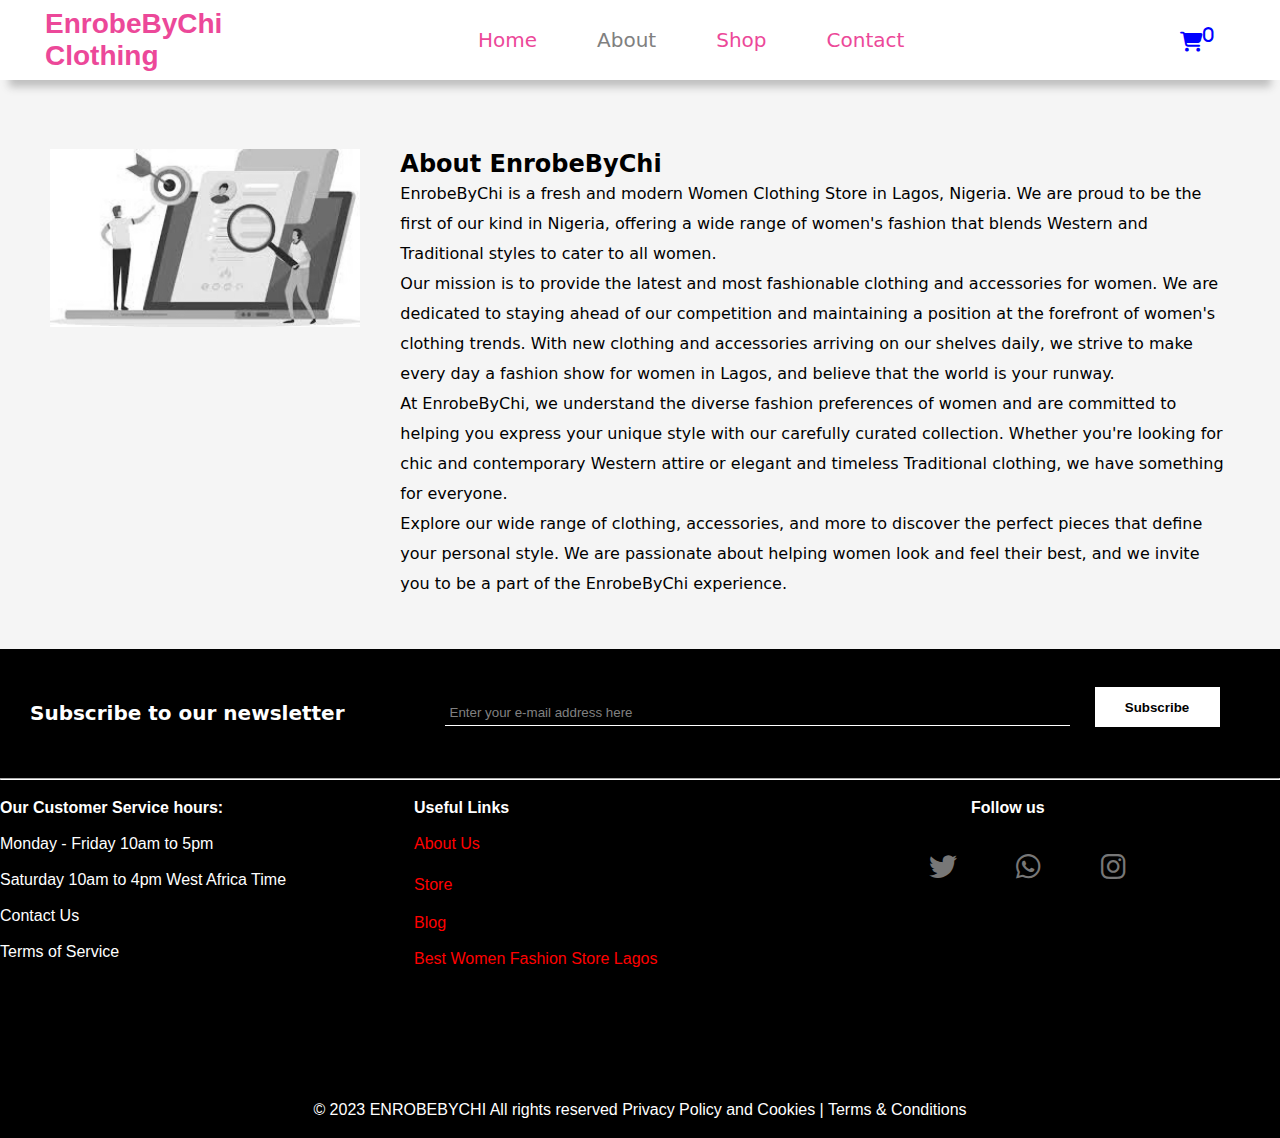
==== about.html @ 06ee2cb9 "Initial commit" ====
<!DOCTYPE html>
<html lang="en">
<head>
    <meta charset="UTF-8">
    <meta name="viewport" content="width=device-width, initial-scale=1.0">
    <title>EnrobeByChi Clothing</title>
    <link rel="stylesheet" href="styles/styles.css">
    <link rel="stylesheet" href="fontawesome-free-6.4.0-web/fontawesome-free-6.4.0-web/css/all.css">
</head>
<body>
    <header>
        <div class="logo">EnrobeByChi <br> Clothing</div>
        <nav class="nav-bar">
            <ul>
                <li><a href="index.html">Home</a></li>
                <li><a href="about.html" class="active">About</a></li>
                <li><a href="shop.html">Shop</a></li>
                <li><a href="contact.html">Contact</a></li>
            </ul>
        </nav>

        <div class="users">
            <a href="#carts"><li><i class="fa fa-cart-shopping"><sup id="raised">0</sup></i></li></a>
        </div>

        <div class="mobile-menu">
            <i class="fas fa-bars"></i>
        </div>
        
    </header> <br>

    <section class="about-section-div">
        <div class="about-divs">
            <div class="about-image">
                <img src="images/about.jpg" alt="">
            </div>
            <div class="about-p">
                <h2>About EnrobeByChi</h2>
                <p>
                  EnrobeByChi is a fresh and modern Women Clothing Store in Lagos, Nigeria. We are proud to be the first of our kind in Nigeria, offering a wide range of women's fashion that blends Western and Traditional styles to cater to all women.
                </p>
              
                <p>
                  Our mission is to provide the latest and most fashionable clothing and accessories for women. We are dedicated to staying ahead of our competition and maintaining a position at the forefront of women's clothing trends. With new clothing and accessories arriving on our shelves daily, we strive to make every day a fashion show for women in Lagos, and believe that the world is your runway.
                </p>
              
                <p>
                  At EnrobeByChi, we understand the diverse fashion preferences of women and are committed to helping you express your unique style with our carefully curated collection. Whether you're looking for chic and contemporary Western attire or elegant and timeless Traditional clothing, we have something for everyone.
                </p>
              
                <p>
                  Explore our wide range of clothing, accessories, and more to discover the perfect pieces that define your personal style. We are passionate about helping women look and feel their best, and we invite you to be a part of the EnrobeByChi experience.
                </p>
              </div>
        </div>
    </section>

    <section class="footer"> <br> <br>
        <div class="input-container">
            <p>Subscribe to our newsletter</p>
            <br>
            <br>
            <input type="email" class="custom-input" placeholder="Enter your e-mail address here">
            <br>
            <br>
            <button>Subscribe</button>
        </div> <br> <br> <hr> <br>

        <div class="closing-infos">
            <div class="customer-info">
                <!-- <h4 class="closing-header">EnrobeByChi</h4> -->
                <p class="head">Our Customer Service hours:</p> <br> 
                <p>Monday - Friday 10am to 5pm</p> <br>
                <p>Saturday 10am to 4pm West Africa Time</p> <br>
                <a href="contact.html">Contact Us</a> <br> <br>
                <a href="">Terms of Service</a>
            </div>
            
            <div class="links">
                    <p>Useful Links</p> <br>
                    <div id="links">
                        <a href="#about">About Us</a> <br>
                        <a class="store-link" href="shop.html">Store</a>
                        <a href="link-to-blog">Blog</a> <br>
                        <a href="shop.html">Best Women Fashion Store Lagos</a>
                    </div>
            </div>
            
            <div class="social-media">
                <p>Follow us</p>
                <nav class="nav-bar4">
                    <ul>
                        <li style="--i: #56eeF2;--j:#2F80ED;">
                            <span class="icon"> <a href=""><i class="fa-brands fa-twitter"></i></a> </span>
                            <span class="titulo">twitter</span>
                        </li>

                        <li style="--i: #86be6b;--j:#1baf16;">
                            <span class="icon"><i class="fa-brands fa-whatsapp"></i></span>
                            <span class="titulo">whatsapp</span>
                        </li>
                            
                        <li style="--i: #FFA9C6;--j:#F434E2;">
                            <span class="icon"> <a href="https://instagram.com/enrobebychi?igshid=NTc4MTIwNjQ2YQ==" target="_blank" rel="noopener noreferrer"><i class="fa-brands fa-instagram"></i></a></span>
                            <span class="titulo">instagram</span>
                        </li>
                    </ul>
                </nav>
            </div>
        </div>
    
        <br>
        <br>
        <br>
        <br>
        <br>
        <br>
        <br>
        <p class="btm-credits">&copy 2023 ENROBEBYCHI All rights reserved Privacy Policy and Cookies | Terms & Conditions</p>
        <br>
    </section>
    <script src="js/script.js"></script>
</body>
</html>
---- styles/styles.css ----
*, html{
    padding: 0;
    margin: 0;
    box-sizing: border-box
}

body{
    background-color: #F5F5F5;
    overflow-x: hidden;
    font-family: system-ui, -apple-system, BlinkMacSystemFont, 'Segoe UI', Roboto, Oxygen, Ubuntu, Cantarell, 'Open Sans', 'Helvetica Neue', sans-serif;
}

header{
    width: 100%;
    height: 80px;
    background-color: white;
    display: flex;
    justify-content: space-between;
    padding: 0 45px;
    align-items: center;
    box-shadow: 0 16px 8px -9px rgba(191, 191, 191);
    /* position: sticky;
    top: 0;
    left: 0; */
}

.nav-bar ul{
    display: flex;
    list-style: none;
}

.nav-bar ul li a{
    text-decoration: none;
    display: block;
    color: #EC4899;
    font-size: 20px;
    padding: 10px 25px;
    margin: 0 5px;
    transition: .2s;
    cursor: pointer;
}

.nav-bar ul li a::after{
    display: block;
    content: "";
    /* border-bottom: 2px solid #A5D7E0; */
    transform: scaleX(0);
    transition: transform 250ms ease-in-out;
}

.nav-bar ul li a:hover::after{
    border-bottom: 2px solid #EC4899;
    transform: scaleX(1);
}
.logo{
    font-size: 28px;
    font-weight: 600;
    color:#EC4899;
    font-family: Arial, Helvetica, sans-serif;
}

.size{
    color: #EC4899;
    margin-top: 25px;
    font-size: 20px;
    border-bottom: 2px solid #ec4899;
}

.users{
    display: flex;
    list-style: none;
}

.raised{
    border-style: none;
    border-radius: 17px;
}

.fa{
    margin: 0 20px;
    font-size: 20px;
    cursor: pointer;
    color: blue;
}

.mobile-menu {
    display: none;
    font-size: 24px;
    cursor: pointer;
    color: blue;
}


/* Style for the content inside the background section */
.second-div{
    color: white;
    /* font-size: 26px; */
    margin: 0 auto;
    max-width: 800px;
    padding: 20px;
}

.second-div a{
    text-decoration: none;
    border-bottom: 1px solid white;
    color: white;
    font-size: 20px;
}
.section-text{
    font-size: 100px;
    text-align: center;
}

.this-div{
    text-align: center;
    margin-bottom: 20px;
}

.this-div h2{
    font-weight: bold;
    font-size: 60px;
}

.this-div p{
    font-size: 15px;
    color: gray;
}

.imageContainer {
    display: grid;
    justify-content: center;
    align-items: center;
    gap: 20px;
    width: 100%;
    grid-template-columns: repeat(2, 1fr);
    /* color: black;
    padding-left: 10px; */
}

.image-card{
    overflow: hidden;
    position: relative;
}

.image-card img{
    width: 80%;
    height: 80%;
    object-fit: cover;
}


.image-card .image-text1{
    position: absolute;
    left: 0;
    bottom: -80px;
    background-color: color-mix(in srgb, white, transparent 30%);
    width: 81%;
    padding: 20px;
    font-weight: bold;
    font-family: Poppins;
    backdrop-filter: blur(5px);
    opacity: 0;
    transition: bottom 300ms, opacity 300ms;
}

.image-card:hover .image-text1{
    opacity: 1;
    bottom: 20px;
}

.image-card .image-text2{
    position: absolute;
    left: 0;
    bottom: -80px;
    background-color: color-mix(in srgb, white transparent 30%);
    width: 100%;
    padding: 20px;
    font-weight: bold;
    font-family: Poppins;
    opacity: 0;
    transition: bottom 300ms, opacity 300ms;
}

.image-card:hover .image-text2{
    opacity: 1;
    bottom: 40px;
}


.next-and-prev-btns{
    display: flex;
    justify-content: space-between;
    width: 80%;
    color: black;
    font-size: larger;
    cursor: pointer;
}

.next-and-prev-btns a::after{
    content: '';
    width: 0%;
    height: 2px;
    background-color: white;
    display: block;
    margin: auto;
    transition: 0.5s;
}

.next-and-prev-btns a:hover::after{
    width: 100%;
}

.next-and-prev-btns a:active{
    opacity: 0.5;
}

.slide{
    width: 80%;
    display: none;
}

.slide:first-child{
    display: block;
}

/* image icons for features */

.section-p1{
    padding: 40px 80px;
}

#feature{
    display: flex;
    align-items: center;
    justify-content: space-between;
    flex-wrap: wrap;
}

#feature .fe-box{
    width: 180px;
    text-align: center;
    padding: 25px 15px;
    box-shadow: 20px 20px 34px rgba(0, 0, 0, 0.3);
    border: 1px solid #cce7d0;
    border-radius: 4px;
    margin: 15px 0;
}

#feature .fe-box:hover{
    box-shadow: 10px 20px 54px rgba(70, 62, 221, 0.1);
}

.fe-box img{
    width: 100%;
    margin-bottom: 10px;
}

#feature .fe-box h6{
    display: inline-block;
    padding: 18px 8px;
    line-height: 1px;
    border-radius: 4px;
    color: #088178;
    background-color: #fddde4;
}

#feature .fe-box:nth-child(2) h6{
    background-color: #cdebbc;
}

#feature .fe-box:nth-child(3) h6{
    background-color: #d1e8f2;
}

#feature .fe-box:nth-child(4) h6{
    background-color: #f6dbf6;
}

#feature .fe-box:nth-child(5) h6{
    background-color: #fff2e5;
}

#product1{
    text-align: center;
}

#product1 .pro-container{
    display: flex;
    justify-content: space-between;
    padding-top: 20px;
    flex-wrap: wrap;
}

#product1 .pro{
    width: 22%;
    min-width: 250px;
    padding: 10px 12px;
    border: 1px solid #cce7d0;
    border-radius: 25px;
    cursor: pointer;
    box-shadow: 20px 20px 30px rgba(0, 0, 0, 0.2);
    margin: 15px 0;
    transition: 0.2s ease;
}

#product1 .pro:hover{
    box-shadow: 20px 20px 30px rgba(0, 0, 0, 0.6);
}

#product1 .pro img{
    width: 100%;
    border-radius: 20px;
}

#product1 .pro .des{
    text-align: start;
    padding: 10px 0;
}

#product1 .pro .des h5{
    padding-top: 7px;
    color: #1a1a1a;
    font-size: 14px;
}

#product1 .pro .des i{
    font-size: 12px;
    color: rgb(243, 181, 25);
}

#product1 .pro .des h4{
    padding-top: 7px;
    font-size: 15px;
    font-weight: 700;
    color: #088178;
}

/* Styling for the about section  */
.background-about {
    background-color: #000;
    background-size: cover;
    background-position: top center;
    color: white;
    text-align: center;
    padding: 60px 0; 
}


/* Style for the content inside the background for about section in home page */
.about-div{
    color: white;
    margin: 0 auto;
    max-width: 800px;
    padding: 20px;
}

.about-div a {
    text-decoration: none;
    border-bottom: 1px solid white;
    color: white;
    font-size: 20px;
}
.about-text{
    font-size: 25px;
    text-align: center;
}
.about-text span{
    font-weight: bold;
}

/* About section */
.about-section-div{
    margin: 30px;
    display: flex;
}

.about-section-div .about-divs{
    display: flex;
    padding: 20px;
}

.about-section-div .about-divs .about-p{
    line-height: 30px;
    padding-left: 40px;
}

.about-section-div .about-divs .about-image{
    width: 100%;
}

.about-section-div .about-divs img{
    width: 100%;
    height: auto;
    filter: grayscale(100%);
}

.about-section-div .about-divs img:hover{
    filter: grayscale(0);
}



/* Footer */
.nav-bar4{
    display: flex;
    justify-content: center;
    align-items: center;
    height: 100px;
}
.nav-bar4 ul{
    position: relative;
    display: flex;
    gap: 25px;
}

.nav-bar4 ul li{
    position: relative;
    list-style: none;
    width: 60px;
    height: 60px;
    border-radius: 60px;
    cursor: pointer;
    display: flex;
    justify-content: center;
    align-items: center;
    box-shadow: 0 10px 25px rgba(0, 0, 0, 0.1);
    transition: 0.5s;
}

.nav-bar4 ul li:hover{
    width: 180px;
    box-shadow: 0 10px 25px rgba(0, 0, 0);
}


.nav-bar4 ul li::before{
    content: "";
    position: absolute;
    inset: 0;
    border-radius: 50px;
    background: linear-gradient(45deg, var(--i), var(--j));
    opacity: 0;
    transition: 0.5s;
}

.nav-bar4 ul li:hover::before{
    opacity: 1;
}

.nav-bar4 ul li::after{
    content: "";
    position: absolute;
    top: 10px;
    width: 100%;
    height: 100%;
    border-radius: 60px;
    background: linear-gradient(45deg, var(--i), var(--j));
    opacity: 0;
    transition: 0.5s;
    z-index: -1;
    filter: blur(15px);
}
.nav-bar4 ul li:hover::after{
    opacity: 0.5;
}

.nav-bar4 ul li i{
    color: #777;
    font-size: 1.75em !important;
    transition: 0.5s;
    transition-delay: 0.25s;
}

.nav-bar4 ul li:hover i{
    transform: scale(0);
    font-size: 1.75em;
    transition-delay: 0.25s;
}

.nav-bar4 ul li span{
    position: absolute;
}

.nav-bar4 ul li .titulo{
    color: #fff;
    font-size: 1.1em !important;
    text-transform: uppercase;
    letter-spacing: 0.1em;
    transform: scale(0);
    transition: 0.5s;
    transition-delay: 0s;
}

.nav-bar4 ul li:hover .titulo{
    transform: scale(1);
    transition-delay: 0.25s;
}

.input-container{
    display: flex;
    place-items: center;
    margin-left: 30px;
}

.input-container p{
    font-size: 20px;
    font-weight: bold;
    color: white;
}
.custom-input{
    width: 50%;
    border: none;
    border-bottom: 1px solid white;
    padding: 5px;
    outline: none;     /* Remove the default focus outline */
    margin-left: 100px;
    background-color: black;
    color: white;
}

/* Add styles for placeholder text */
.custom-input::placeholder{
    color: gray;
}
.input-container button{
    width: 10%;
    height: 40px;
    color: black;
    font-weight: bold;
    background-color: white;
    border-style: none;
    margin-left: 2%;
    margin-bottom: 1%;
    cursor: pointer;
}

.input-container button:hover{
    opacity: 0.8;
}

.closing-infos{
    display: flex;
    font-family: Arial, Helvetica, sans-serif;
}
  
.closing-infos a{    
    text-decoration: none;
    color: white;
}

.closing-infos p{
    color: white;
}

.head{
    font-weight: bold;
}

.closing-header{
    font-size: 20px;
    margin-right: 19%;
    color: #EC4899;
  }
   
/* parent div to the store and blog links */
.links{
    margin-right:20%;
    margin-left: 10%;
    margin-top: 0;
}

.links p{
    font-weight: bold;
}
   
/* div to the store and blog links */
#links{
    display: flex;
    flex-direction: column;
}
   
#links a{
    color: red;
}
   
.store-link{
    margin-top: 5px;
    margin-bottom: 20px;
}

.social-media p{
    margin-left: 25%;
    font-weight: bold;
}
   
hr{
    border-width: 1px;
    border-color: white;
}
   
.btm-credits{
    text-align: center;
    font-family: Arial, Helvetica, sans-serif;
    color: white;
}

.footer{
    background-color: #000;
}

/* Style for mobile phone */
@media screen and (max-width: 768px) {
    *, html{
        padding: 0;
        margin: 0;
        box-sizing: border-box
    }
    
    body{
        background-color: #F5F5F5;
        overflow-x: hidden;
        font-family: system-ui, -apple-system, BlinkMacSystemFont, 'Segoe UI', Roboto, Oxygen, Ubuntu, Cantarell, 'Open Sans', 'Helvetica Neue', sans-serif;
    }
    
    header{
        width: 100%;
        height: 80px;
        background-color: white;
        display: flex;
        padding: 0 45px;
        align-items: center;
        box-shadow: 0 16px 8px -9px rgba(191, 191, 191);
    }

    .nav-bar ul {
        display: none;
        flex-direction: column;
        position: absolute;
        top: 80px;
        left: 0;
        width: 100%;
        background-color: white;
        box-shadow: 0 16px 8px -9px rgba(191, 191, 191);
        z-index: 1;
    }

    .nav-bar.active ul {
        display: flex;
    }

    .nav-bar ul li {
        margin: 0;
        text-align: center;
    }

    .mobile-menu {
        display: block;
    }

    .logo{
        font-size: 20px;
        font-weight: 600;
        color: #EC4899;
        font-family: Arial, Helvetica, sans-serif;
    }
    
    .size{
        color: #EC4899;
        margin-top: 25px;
        font-size: 20px;
        border-bottom: 2px solid #ec4899;
    }
         
    .users{
        display: flex;
        list-style: none;
        margin-left: 70px;     
    }
    
    .fa{
        margin: 0 20px;
        font-size: 20px;
        cursor: pointer;
        color: blue;
        margin-left: 50px;     

    }
    
    .raised{
        border-style: none;
        border-radius: 17px;
    }
    
    .background-section {
        background-image: url('images/Clothes1.jpg');
        background-size: cover;
        background-position: top center;
        color: white;
        text-align: center;
        padding: 100px 0; 
    }
    
    /* Style for the content inside the background section */
    .second-div{
        color: white;
        /* font-size: 26px; */
        margin: 0 auto;
        max-width: 800px;
        padding: 20px;
    }
    
    .second-div a{
        text-decoration: none;
        border-bottom: 1px solid white;
        color: white;
        font-size: 20px;
    }
    .section-text{
        font-size: 50px;
        text-align: center;
    }

    .this-div{
        text-align: center;
        margin-bottom: 20px;
    }
    
    .this-div h2{
        font-weight: bold;
        font-size: 35px;
    }
    
    .this-div p{
        font-size: 15px;
        color: gray;
    }

    #feature{
        display: flex;
        align-items: center;
        justify-content: space-between;
        flex-wrap: wrap;
    }
    
    #feature .fe-box{
        width: 120px;
        text-align: center;
        padding: 25px 15px;
        box-shadow: 20px 20px 34px rgba(0, 0, 0, 0.3);
        border: 1px solid #cce7d0;
        border-radius: 4px;
        margin: 15px 0;
    }
    
    #feature .fe-box:hover{
        box-shadow: 10px 20px 54px rgba(70, 62, 221, 0.1);
    }
    
    .fe-box img{
        width: 100%;
        margin-bottom: 10px;
    }
    
    #feature .fe-box h6{
        display: inline-block;
        padding: 18px 8px;
        font-weight: 700;
        font-size: 17px;
        line-height: 1px;
        border-radius: 4px;
        color: #088178;
        background-color: #fddde4;
    }
    
    #feature .fe-box:nth-child(2) h6{
        background-color: #cdebbc;
    }
    
    #feature .fe-box:nth-child(3) h6{
        background-color: #d1e8f2;
    }
    
    #feature .fe-box:nth-child(4) h6{
        background-color: #f6dbf6;
    }
    
    #feature .fe-box:nth-child(5) h6{
        background-color: #fff2e5;
    }
    
    #product1{
        text-align: start;
    }
    
    #product1 .pro-container{
        display: grid;
        grid-template-columns: repeat(2, 1fr);
        grid-gap: 20px;
        justify-content: space-between;
        padding-top: 20px;
    }
    
    #product1 .pro{
        width: 22%;
        min-width: 250px;
        padding: 10px 12px;
        border: 1px solid #cce7d0;
        border-radius: 25px;
        cursor: pointer;
        box-shadow: 20px 20px 30px rgba(0, 0, 0, 0.2);
        margin: 15px 0;
        transition: 0.2s ease;
    }
    
    #product1 .pro:hover{
        box-shadow: 20px 20px 30px rgba(0, 0, 0, 0.6);
    }
    
    #product1 .pro img{
        width: 100%;
        border-radius: 20px;
    }
    
    #product1 .pro .des{
        text-align: start;
        padding: 10px 0;
    }
    
    #product1 .pro .des h5{
        padding-top: 7px;
        color: #1a1a1a;
        font-size: 14px;
    }
    
    #product1 .pro .des i{
        font-size: 12px;
        color: rgb(243, 181, 25);
    }
    
    #product1 .pro .des h4{
        padding-top: 7px;
        font-size: 15px;
        font-weight: 700;
        color: #088178;
    }

    .imageContainer {
        display: grid;
        justify-content: center;
        align-items: center;
        gap: 20px;
        width: 100%;
        grid-template-columns: repeat(2, 1fr);
        /* color: black;
        padding-left: 10px; */
    }
    
    .image-card{
        overflow: hidden;
        position: relative;
    }
    
    .image-card img{
        width: 80%;
        height: 80%;
        object-fit: cover;
    }
    
    .image-card .image-text1{
        position: absolute;
        left: 0;
        bottom: -80px;
        background-color: color-mix(in srgb, black, 30%);
        width: 80%;
        padding: 20px;
        font-weight: bold;
        font-family: Poppins;
        backdrop-filter: blur(5px);
        opacity: 0;
        transition: bottom 300ms, opacity 300ms;
        color: white;
    }
    
    .image-card:hover .image-text1{
        opacity: 1;
        bottom: 20px;
    }
    
    .image-card .image-text2{
        position: absolute;
        left: 0;
        bottom: -80px;
        background-color: color-mix(in srgb, black transparent 30%);
        width: 80%;
        padding: 20px;
        font-weight: bold;
        font-family: Poppins;
        opacity: 0;
        transition: bottom 300ms, opacity 300ms;
        color: white;
    }
    
    .image-card:hover .image-text2{
        opacity: 1;
        bottom: 40px;
    }

    .next-and-prev-btns{
        display: flex;
        justify-content: space-between;
        width: 80%;
        color: black;
        font-size: larger;
        cursor: pointer;
    }
    
    .next-and-prev-btns a::after{
        content: '';
        width: 0%;
        height: 2px;
        background-color: white;
        display: block;
        margin: auto;
        transition: 0.5s;
    }
    
    .next-and-prev-btns a:hover::after{
        width: 100%;
    }
    
    .next-and-prev-btns a:active{
        opacity: 0.5;
    }

    .slide{
        width: 80%;
        display: none;
    }
    
    .slide:first-child{
        display: block;
    }

    
    .background-about {
        background-color: #000;
        background-size: cover;
        background-position: top center;
        color: white;
        text-align: center;
        padding: 60px 0; 
    }
    
    
    /* Style for the content inside the background for about section */
    .about-div{
        color: white;
        /* font-size: 26px; */
        margin: 0 auto;
        max-width: 800px;
        padding: 20px;
    }
    
    .about-div a {
        text-decoration: none;
        border-bottom: 1px solid white;
        color: white;
        font-size: 20px;
    }
    .about-text{
        font-size: 25px;
        text-align: center;
    }
    .about-text span{
        font-weight: bold;
    }
    
    .nav-bar4{
        display: flex;
        justify-content: center;
        align-items: center;
        height: 100px;
    }
    .nav-bar4 ul{
        position: relative;
        display: flex;
        gap: 25px;
    }
    
    .nav-bar4 ul li{
        position: relative;
        list-style: none;
        width: 10px;
        height: 60px;
        border-radius: 60px;
        cursor: pointer;
        display: flex;
        justify-content: center;
        align-items: center;
        box-shadow: 0 10px 25px rgba(0, 0, 0, 0.1);
        transition: 0.5s;
    }
    
    .nav-bar4 ul li:hover{
        width: 180px;
        box-shadow: 0 10px 25px rgba(0, 0, 0);
    }
    
    
    .nav-bar4 ul li::before{
        content: "";
        position: absolute;
        inset: 0;
        border-radius: 50px;
        background: linear-gradient(45deg, var(--i), var(--j));
        opacity: 0;
        transition: 0.5s;
    }
    
    .nav-bar4 ul li:hover::before{
        opacity: 1;
    }
    
    .nav-bar4 ul li::after{
        content: "";
        position: absolute;
        top: 10px;
        width: 100%;
        height: 100%;
        border-radius: 60px;
        background: linear-gradient(45deg, var(--i), var(--j));
        opacity: 0;
        transition: 0.5s;
        z-index: -1;
        filter: blur(15px);
    }
    .nav-bar4 ul li:hover::after{
        opacity: 0.5;
    }
    
    .nav-bar4 ul li i{
        color: #777;
        font-size: 1.75em !important;
        transition: 0.5s;
        transition-delay: 0.25s;
    }
    
    .nav-bar4 ul li:hover i{
        transform: scale(0);
        font-size: 1.75em;
        transition-delay: 0.25s;
    }
    
    .nav-bar4 ul li span{
        position: absolute;
    }
    
    .nav-bar4 ul li .titulo{
        color: #fff;
        font-size: 1.1em !important;
        text-transform: uppercase;
        letter-spacing: 0.1em;
        transform: scale(0);
        transition: 0.5s;
        transition-delay: 0s;
    }
    
    .nav-bar4 ul li:hover .titulo{
        transform: scale(1);
        transition-delay: 0.25s;
    }

    .input-container{
        display: block;
        place-items: center;
    }
    
    .input-container p{
        font-size: 20px;
        font-weight: bold;
        color: white;
    }
    .custom-input{
        width: 100%;
        border: none;
        border-bottom: 1px solid white;
        padding: 5px;
        outline: none;     /* Remove the default focus outline */
        margin-left: 1px;
        background-color: black;
        color: white;
    }
    
    /* Add styles for placeholder text */
    .custom-input::placeholder{
        color: gray;
    }
    .input-container button{
        width: 35%;
        height: 40px;
        color: #000;
        font-weight: bold;
        background-color: white;
        border-style: none;
        margin-left: 2%;
        margin-bottom: 1%;
    }

    .closing-infos{
        display: block;
        font-family: Arial, Helvetica, sans-serif;
        background-color: black;
    }
      
    .closing-infos a{    
        text-decoration: none;
        color: black;
    }

    .closing-infos p{
        color: white;
    }

    .customer-info{
        margin-left: 5%;
        margin-right: 5%;
    }
      
    .head{
        font-weight: bold;
    }
    .closing-header{
        font-size: 20px;
        margin-right: 19%;
        /* margin-top: 10px; */
        color: #EC4899;
      }
       
    /* parent div to the store and blog links */
    .links{
        margin-right: 5%;
        margin-left: 5%;
        margin-top: 0;
    }
    
    .links p{
        font-weight: bold;
        margin-left: 0;
    }
       
        /* div to the store and blog links */
    #links{
        display: flex;
        flex-direction: column;
    }
       
    #links a{
        color: red;
    }
       
    .store-link{
        margin-top: 5px;
        margin-bottom: 20px;

    }
    
    .social-media p{
        margin-left: 45%;
        margin-top: 20%;
    }
       
    hr{
        border-width: 1px;
        border-color: white;
    }
       
    .btm-credits{
        text-align: center;
        font-family: Arial, Helvetica, sans-serif;
        color: white;
    }

    .footer{
        background-color: #000;
    }
}
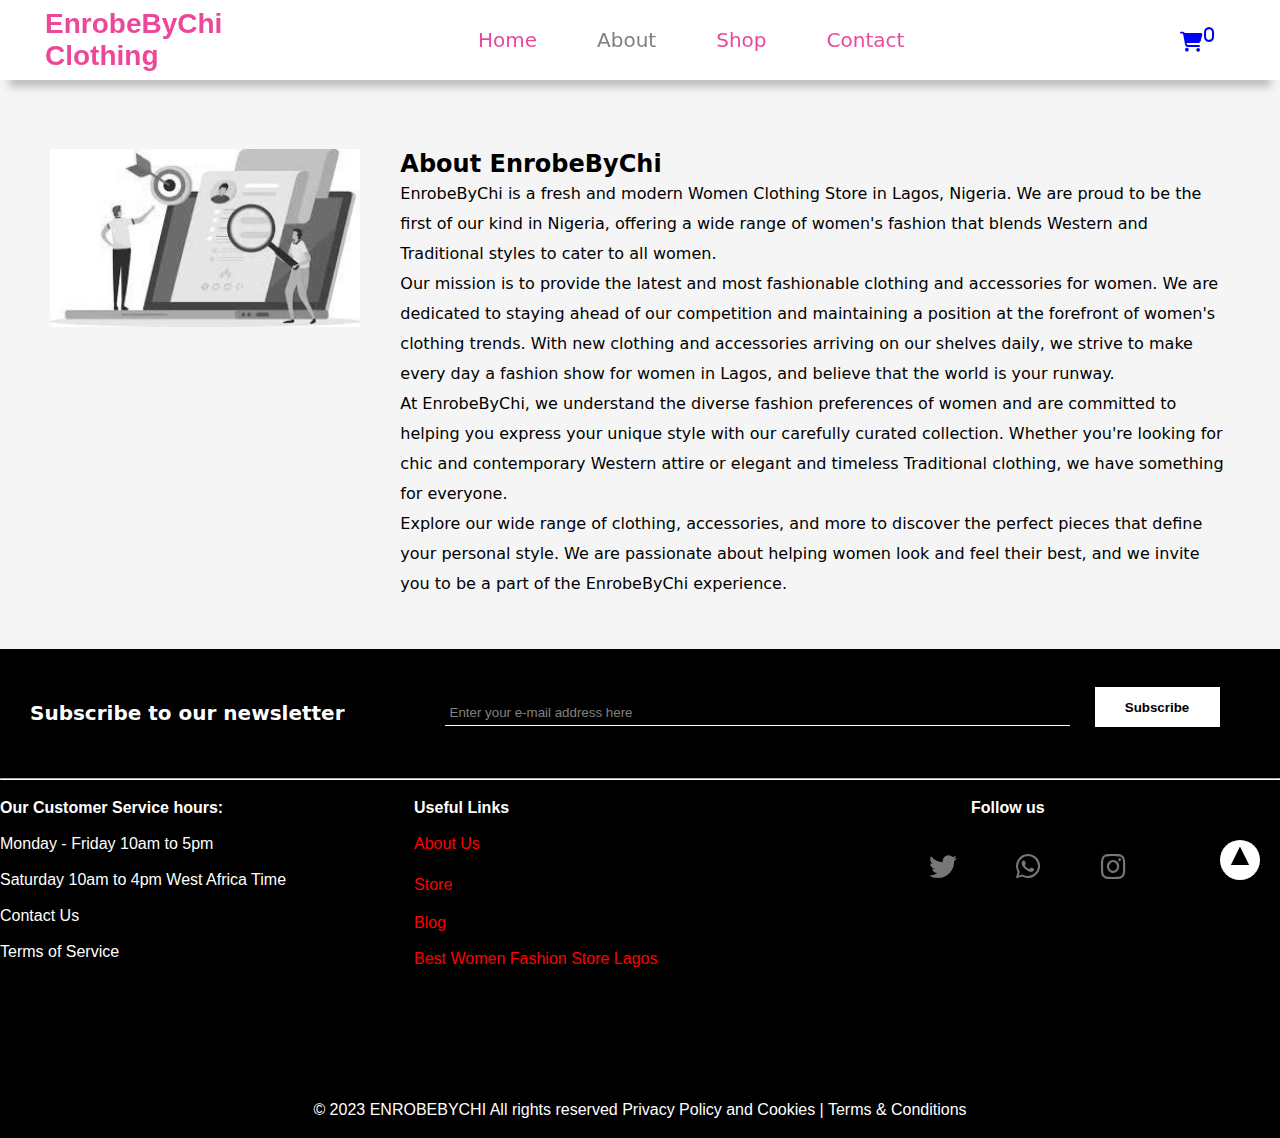
==== commit c45d57ec: "Added more features" ====
--- a/about.html
+++ b/about.html
@@ -9,7 +9,9 @@
 </head>
 <body>
     <header>
-        <div class="logo">EnrobeByChi <br> Clothing</div>
+        <a href="index.html">
+            <div class="logo">EnrobeByChi <br>Clothing</div>
+        </a>
         <nav class="nav-bar">
             <ul>
                 <li><a href="index.html">Home</a></li>
@@ -20,7 +22,7 @@
         </nav>
 
         <div class="users">
-            <a href="#carts"><li><i class="fa fa-cart-shopping"><sup id="raised">0</sup></i></li></a>
+            <a href="#cart" id="cartShowButton"><li><i class="fa fa-cart-shopping"><sup id="raised">0</sup></i></li></a>
         </div>
 
         <div class="mobile-menu">
@@ -52,6 +54,59 @@
                   Explore our wide range of clothing, accessories, and more to discover the perfect pieces that define your personal style. We are passionate about helping women look and feel their best, and we invite you to be a part of the EnrobeByChi experience.
                 </p>
               </div>
+        </div>
+    </section>
+
+    <section class="cartBox" id="confirmationModal">
+        <div id="cart">
+            <span class="close">&times;</span>
+            <h2>Cart Page</h2>
+            <table width="100%">
+                <thead>
+                    <tr>
+                        <td>REMOVE</td>
+                        <td>Image</td>
+                        <td>Product</td>
+                        <td>Price</td>
+                        <td>Quantity</td>
+                        <td>Subtotal</td>
+                    </tr>
+                </thead>
+                <tbody>
+                    <tr>
+                        <td><a href="#"><i class="circle fa fa-times-circle"></i></a></td>
+                        <td><img src="images/burger3.jpg" alt=""></td>
+                        <td>Burger</td>
+                        <td>$75</td>
+                        <td><input type="number" value="1"></td>
+                        <td>$75</td>
+                    </tr>
+                    <tr>
+                        <td><a href="#"><i class=" circle fa fa-times-circle"></i></a></td>
+                        <td><img src="images/burger3.jpg" alt=""></td>
+                        <td>Burger</td>
+                        <td>$75</td>
+                        <td><input type="number" value="1"></td>
+                        <td>$75</td>
+                    </tr>
+                    <tr>
+                        <td><a href="#"><i class="circle fa fa-times-circle"></i></a></td>
+                        <td><img src="images/burger3.jpg" alt=""></td>
+                        <td>Burger</td>
+                        <td>$75</td>
+                        <td><input type="number" value="1"></td>
+                        <td>$75</td>
+                    </tr>
+                    <tr>
+                        <td><a href="#"><i class="circle fa fa-times-circle"></i></a></td>
+                        <td><img src="images/burger3.jpg" alt=""></td>
+                        <td>Burger</td>
+                        <td>$75</td>
+                        <td><input type="number" value="1"></td>
+                        <td>$75</td>
+                    </tr>
+                </tbody>
+            </table>
         </div>
     </section>
 
@@ -119,6 +174,8 @@
         <p class="btm-credits">&copy 2023 ENROBEBYCHI All rights reserved Privacy Policy and Cookies | Terms & Conditions</p>
         <br>
     </section>
-    <script src="js/script.js"></script>
+
+    <div id="scrollTopButton" class="scroll-to-top">&#9650;</div>
+    <script src="js/shop.js"></script>
 </body>
 </html>--- a/styles/styles.css
+++ b/styles/styles.css
@@ -19,9 +19,13 @@
     padding: 0 45px;
     align-items: center;
     box-shadow: 0 16px 8px -9px rgba(191, 191, 191);
-    /* position: sticky;
+    position: sticky;
     top: 0;
-    left: 0; */
+    left: 0;
+}
+
+header a{
+    text-decoration: none;
 }
 
 .nav-bar ul{
@@ -128,13 +132,12 @@
 
 .imageContainer {
     display: grid;
+    grid-template-columns: repeat(2, 1fr);
+    gap: 20px;
     justify-content: center;
     align-items: center;
-    gap: 20px;
     width: 100%;
-    grid-template-columns: repeat(2, 1fr);
-    /* color: black;
-    padding-left: 10px; */
+    margin-left: 30px;
 }
 
 .image-card{
@@ -371,7 +374,6 @@
 /* About section */
 .about-section-div{
     margin: 30px;
-    display: flex;
 }
 
 .about-section-div .about-divs{
@@ -398,7 +400,104 @@
     filter: grayscale(0);
 }
 
-
+/* Cartbox page */
+#cart{
+    overflow: auto;
+}
+
+#cart h2{
+    text-align: center;
+}
+
+#cart table{
+    width: 100%;
+    border-collapse: collapse;
+    table-layout: fixed;
+    white-space: nowrap;
+}
+
+#cart table img{
+    width: 70px;
+}
+
+#cart table td:nth-child(1) {
+    width: 100px;
+    text-align: center;
+}
+
+#cart table td:nth-child(2) {
+    width: 150px;
+    text-align: center;
+}
+
+#cart table td:nth-child(3) {
+    width: 250px;
+    text-align: center;
+}
+
+#cart table td:nth-child(4),
+#cart table td:nth-child(5),
+#cart table td:nth-child(6){
+    width: 150px;
+    text-align: center;
+}
+
+#cart table td:nth-child(5) input{
+    width: 70px;
+    padding: 10px 5px 10px 15px;
+}
+
+#cart table thead{
+    border: 1px solid #e2e9e1;
+    border-left: none;
+    border-right: none;
+}
+
+#cart table thead td{
+    font-weight: 700;
+    text-transform: uppercase;
+    padding: 18px 0;
+}
+
+#cart table tbody tr td{
+    padding-top: 15px;
+}
+
+#cart table tbody td{
+    font-size: 13px;
+}
+
+.circle{
+    color: black;
+}
+
+button.normal{
+    background-color: #088178;
+    color: white;
+    border-style: none;
+    padding: 13px 20px 12px 20px;
+}
+
+.cartBox{
+    display: none;
+    position: fixed;
+    top: 10%;
+    left: 10%;
+    width: 75%;
+    height: 75%;
+    /* background: rgba(0, 0, 0, 0.7);*/
+    background: #fff;
+    z-index: 1;
+    overflow: auto;
+}
+
+.close{
+    position: absolute;
+    right: 10px;
+    top: 0;
+    font-size: 34px;
+    cursor: pointer;
+}
 
 /* Footer */
 .nav-bar4{
@@ -608,20 +707,24 @@
     background-color: #000;
 }
 
+/* Back to top button */
+.scroll-to-top{
+    /* display: none; */
+    position: fixed;
+    bottom: 20px;
+    right: 20px;
+    width: 40px;
+    height: 40px;
+    background-color: #fff;
+    color: #000;
+    font-size: 24px;
+    text-align: center;
+    border-radius: 50%;
+    cursor: pointer;
+}
+
 /* Style for mobile phone */
-@media screen and (max-width: 768px) {
-    *, html{
-        padding: 0;
-        margin: 0;
-        box-sizing: border-box
-    }
-    
-    body{
-        background-color: #F5F5F5;
-        overflow-x: hidden;
-        font-family: system-ui, -apple-system, BlinkMacSystemFont, 'Segoe UI', Roboto, Oxygen, Ubuntu, Cantarell, 'Open Sans', 'Helvetica Neue', sans-serif;
-    }
-    
+@media screen and (max-width: 768px) {    
     header{
         width: 100%;
         height: 80px;
@@ -630,6 +733,9 @@
         padding: 0 45px;
         align-items: center;
         box-shadow: 0 16px 8px -9px rgba(191, 191, 191);
+        position: sticky;
+        top: 0;
+        left: 0;
     }
 
     .nav-bar ul {
@@ -691,15 +797,6 @@
         border-radius: 17px;
     }
     
-    .background-section {
-        background-image: url('images/Clothes1.jpg');
-        background-size: cover;
-        background-position: top center;
-        color: white;
-        text-align: center;
-        padding: 100px 0; 
-    }
-    
     /* Style for the content inside the background section */
     .second-div{
         color: white;
@@ -736,112 +833,21 @@
     }
 
     #feature{
-        display: flex;
-        align-items: center;
-        justify-content: space-between;
-        flex-wrap: wrap;
-    }
-    
+        justify-content: center;
+    }
+
     #feature .fe-box{
-        width: 120px;
-        text-align: center;
-        padding: 25px 15px;
-        box-shadow: 20px 20px 34px rgba(0, 0, 0, 0.3);
-        border: 1px solid #cce7d0;
-        border-radius: 4px;
-        margin: 15px 0;
-    }
-    
-    #feature .fe-box:hover{
-        box-shadow: 10px 20px 54px rgba(70, 62, 221, 0.1);
-    }
-    
-    .fe-box img{
-        width: 100%;
-        margin-bottom: 10px;
-    }
-    
-    #feature .fe-box h6{
-        display: inline-block;
-        padding: 18px 8px;
-        font-weight: 700;
-        font-size: 17px;
-        line-height: 1px;
-        border-radius: 4px;
-        color: #088178;
-        background-color: #fddde4;
-    }
-    
-    #feature .fe-box:nth-child(2) h6{
-        background-color: #cdebbc;
-    }
-    
-    #feature .fe-box:nth-child(3) h6{
-        background-color: #d1e8f2;
-    }
-    
-    #feature .fe-box:nth-child(4) h6{
-        background-color: #f6dbf6;
-    }
-    
-    #feature .fe-box:nth-child(5) h6{
-        background-color: #fff2e5;
-    }
-    
-    #product1{
-        text-align: start;
-    }
-    
+        margin: 15px 15px;
+    }
+
     #product1 .pro-container{
-        display: grid;
-        grid-template-columns: repeat(2, 1fr);
-        grid-gap: 20px;
-        justify-content: space-between;
-        padding-top: 20px;
-    }
-    
+        justify-content: center;
+    }
+
     #product1 .pro{
-        width: 22%;
-        min-width: 250px;
-        padding: 10px 12px;
-        border: 1px solid #cce7d0;
-        border-radius: 25px;
-        cursor: pointer;
-        box-shadow: 20px 20px 30px rgba(0, 0, 0, 0.2);
-        margin: 15px 0;
+        margin: 15px;
         transition: 0.2s ease;
-    }
-    
-    #product1 .pro:hover{
-        box-shadow: 20px 20px 30px rgba(0, 0, 0, 0.6);
-    }
-    
-    #product1 .pro img{
-        width: 100%;
-        border-radius: 20px;
-    }
-    
-    #product1 .pro .des{
-        text-align: start;
-        padding: 10px 0;
-    }
-    
-    #product1 .pro .des h5{
-        padding-top: 7px;
-        color: #1a1a1a;
-        font-size: 14px;
-    }
-    
-    #product1 .pro .des i{
-        font-size: 12px;
-        color: rgb(243, 181, 25);
-    }
-    
-    #product1 .pro .des h4{
-        padding-top: 7px;
-        font-size: 15px;
-        font-weight: 700;
-        color: #088178;
+        position: relative;
     }
 
     .imageContainer {
@@ -851,8 +857,6 @@
         gap: 20px;
         width: 100%;
         grid-template-columns: repeat(2, 1fr);
-        /* color: black;
-        padding-left: 10px; */
     }
     
     .image-card{
@@ -1183,4 +1187,32 @@
     .footer{
         background-color: #000;
     }
+
+    .about-section-div{
+        margin: 30px;
+    }
+
+    .about-section-div .about-divs{
+        display: block;
+        padding: 20px;
+    }
+
+    .about-section-div .about-divs .about-p{
+        line-height: 30px;
+        padding-left: 40px;
+    }
+
+    .about-section-div .about-divs .about-image{
+        width: 100%;
+    }
+    
+    .about-section-div .about-divs img{
+        width: 100%;
+        height: auto;
+        filter: grayscale(100%);
+    }
+    
+    .about-section-div .about-divs img:hover{
+        filter: grayscale(0);
+    }
 }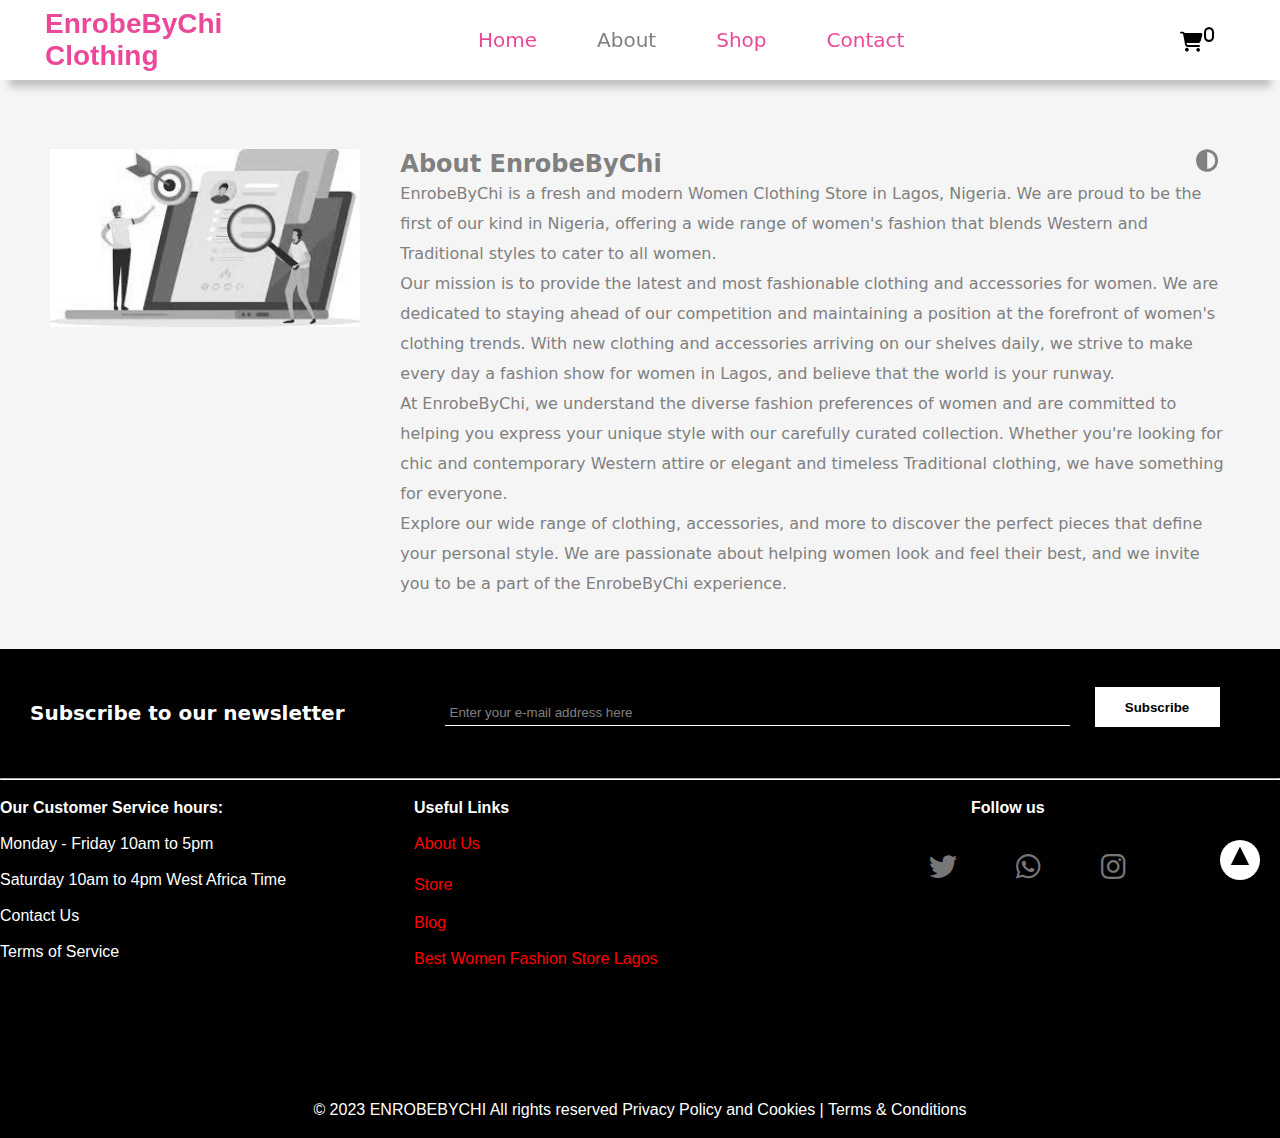
==== commit 72d389ee: "More features" ====
--- a/about.html
+++ b/about.html
@@ -18,9 +18,12 @@
                 <li><a href="about.html" class="active">About</a></li>
                 <li><a href="shop.html">Shop</a></li>
                 <li><a href="contact.html">Contact</a></li>
+                <div class="theme-btn">
+                    <i class="fa fa-adjust"></i>
+                </div>
             </ul>
         </nav>
-
+        
         <div class="users">
             <a href="#cart" id="cartShowButton"><li><i class="fa fa-cart-shopping"><sup id="raised">0</sup></i></li></a>
         </div>
@@ -30,7 +33,6 @@
         </div>
         
     </header> <br>
-
     <section class="about-section-div">
         <div class="about-divs">
             <div class="about-image">
--- a/styles/styles.css
+++ b/styles/styles.css
@@ -22,6 +22,7 @@
     position: sticky;
     top: 0;
     left: 0;
+    z-index: 1;
 }
 
 header a{
@@ -84,14 +85,14 @@
     margin: 0 20px;
     font-size: 20px;
     cursor: pointer;
-    color: blue;
+    color: #000;
 }
 
 .mobile-menu {
     display: none;
     font-size: 24px;
     cursor: pointer;
-    color: blue;
+    color: #000;
 }
 
 
@@ -384,6 +385,7 @@
 .about-section-div .about-divs .about-p{
     line-height: 30px;
     padding-left: 40px;
+    color: #808080;
 }
 
 .about-section-div .about-divs .about-image{
@@ -723,6 +725,52 @@
     cursor: pointer;
 }
 
+/* light and dark mode button */
+.theme-btn{
+    position: fixed;
+    top: 14%;
+    right: 3%;
+    width: 70px;
+    height: 70px;
+    border-radius: 50px;
+    display: flex;
+    align-items: center;
+    justify-content: center;
+    cursor: pointer;
+    /* box-shadow: 0 3px 15px rgba(0, 0, 0, .3); */
+    transition: all .1s ease-in-out;
+}
+
+.theme-btn:active{
+    transform: translateY(-5px);
+}
+
+.theme-btn i{
+    font-size: 1.4rem;
+    color: #808080;
+    pointer-events: none; 
+}
+
+.light-mode{
+    background-color: #000;
+}
+
+.search-bar{
+    display: flex;
+    place-items: center;
+}
+
+.search-bar input{
+    width: 50%;
+    border: none;
+    border-bottom: 1px solid white;
+    padding: 5px;
+    outline: none;
+    margin-left: 20px;
+    background-color: #000;
+    color: white;
+}
+
 /* Style for mobile phone */
 @media screen and (max-width: 768px) {    
     header{
@@ -736,6 +784,7 @@
         position: sticky;
         top: 0;
         left: 0;
+        z-index: 1;
     }
 
     .nav-bar ul {
@@ -787,7 +836,7 @@
         margin: 0 20px;
         font-size: 20px;
         cursor: pointer;
-        color: blue;
+        color: #000;
         margin-left: 50px;     
 
     }
@@ -1215,4 +1264,29 @@
     .about-section-div .about-divs img:hover{
         filter: grayscale(0);
     }
+
+    /* light and dark mode button */
+    .theme-btn{
+        position: fixed;
+        top: 14%;
+        right: 10%;
+        width: 70px;
+        height: 70px;
+        border-radius: 50px;
+        display: flex;
+        align-items: center;
+        justify-content: center;
+        cursor: pointer;
+        box-shadow: 0 3px 15px rgba(0, 0, 0, .3);
+        transition: all .1s ease-in-out;
+    }
+
+    .theme-btn:active{
+        transform: translateY(-5px);
+    }
+
+    .theme-btn i{
+        font-size: 1.4rem;
+        pointer-events: none; 
+    }
 }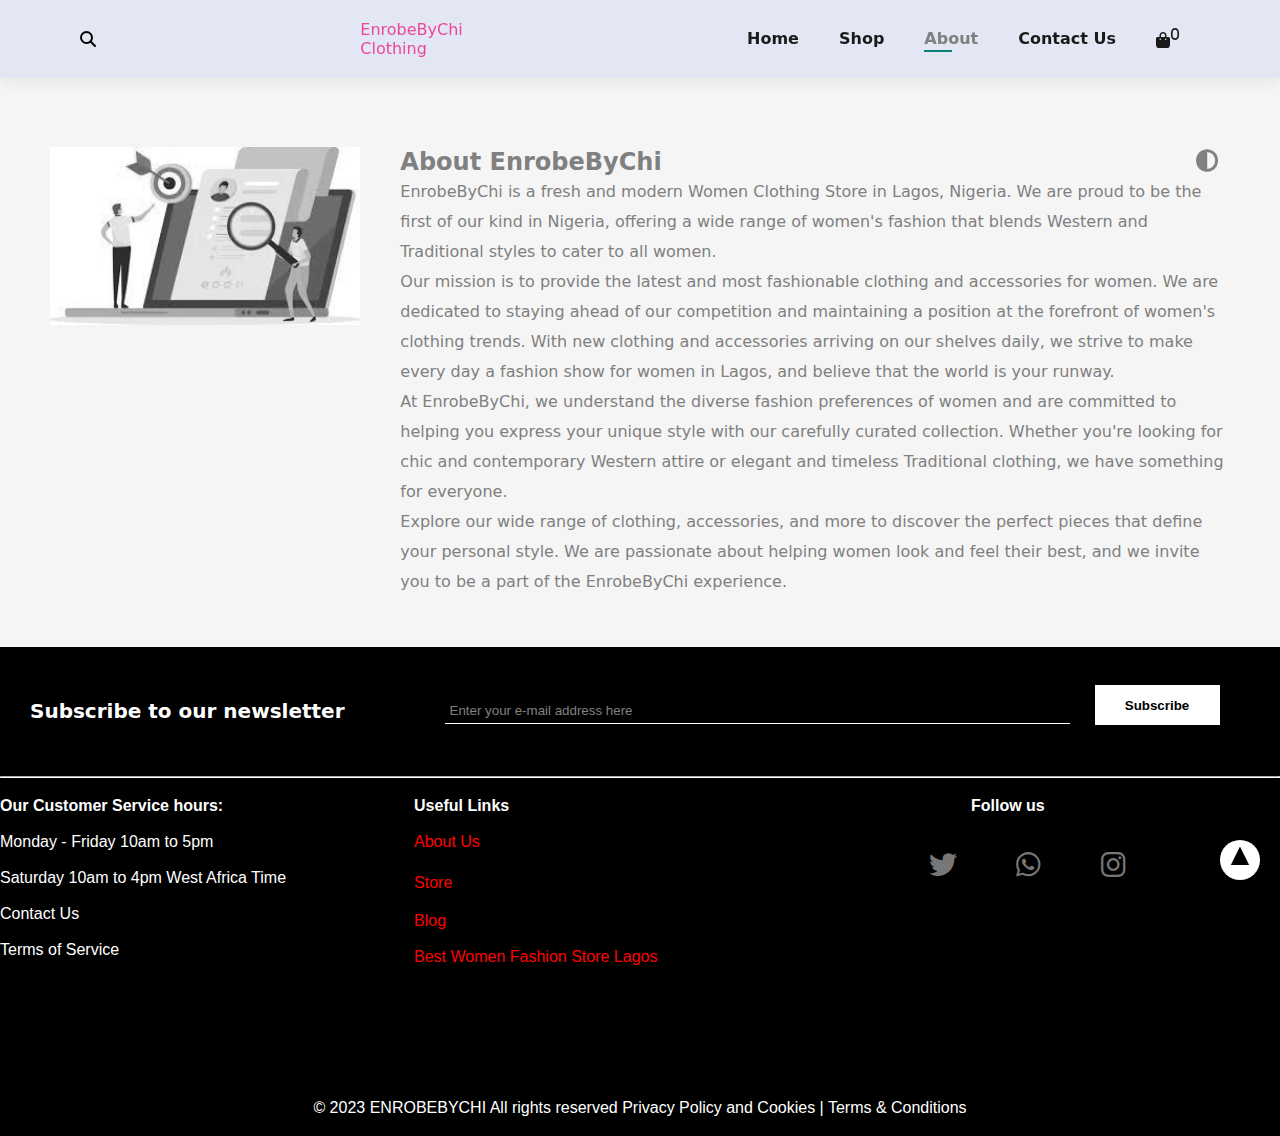
==== commit 8848f91e: "Edits" ====
--- a/about.html
+++ b/about.html
@@ -8,31 +8,28 @@
     <link rel="stylesheet" href="fontawesome-free-6.4.0-web/fontawesome-free-6.4.0-web/css/all.css">
 </head>
 <body>
-    <header>
+    <section id="header">
+        <i class="search fa fa-search"></i>
         <a href="index.html">
             <div class="logo">EnrobeByChi <br>Clothing</div>
         </a>
-        <nav class="nav-bar">
-            <ul>
+        <div>
+            <ul id="navbar">
                 <li><a href="index.html">Home</a></li>
+                <li><a href="shop.html">Shop</a></li>
                 <li><a href="about.html" class="active">About</a></li>
-                <li><a href="shop.html">Shop</a></li>
-                <li><a href="contact.html">Contact</a></li>
+                <li><a href="contact.html">Contact Us</a></li>
                 <div class="theme-btn">
                     <i class="fa fa-adjust"></i>
                 </div>
+                <li id="lg-bag"><a id="cartShowButton" href="#carts"><i class="shopping fas fa-shopping-bag"><sup id="raised">0</sup></i></a></li>
+                <a href="#" id="close"><i class="fa fa-times"></i> </a>
             </ul>
-        </nav>
-        
-        <div class="users">
-            <a href="#cart" id="cartShowButton"><li><i class="fa fa-cart-shopping"><sup id="raised">0</sup></i></li></a>
         </div>
-
-        <div class="mobile-menu">
-            <i class="fas fa-bars"></i>
+        <div id="mobile">
+            <i id="bar" class="fa fa-outdent"></i>
         </div>
-        
-    </header> <br>
+    </section> <br>
     <section class="about-section-div">
         <div class="about-divs">
             <div class="about-image">
--- a/styles/styles.css
+++ b/styles/styles.css
@@ -10,89 +10,70 @@
     font-family: system-ui, -apple-system, BlinkMacSystemFont, 'Segoe UI', Roboto, Oxygen, Ubuntu, Cantarell, 'Open Sans', 'Helvetica Neue', sans-serif;
 }
 
-header{
-    width: 100%;
-    height: 80px;
-    background-color: white;
-    display: flex;
+#header{
+    display: flex;
+    align-items: center;
     justify-content: space-between;
-    padding: 0 45px;
-    align-items: center;
-    box-shadow: 0 16px 8px -9px rgba(191, 191, 191);
+    padding: 20px 80px;
+    background-color: #E3E6F3;
+    box-shadow: 0 5px 15px rgba(0, 0, 0, 0.06);
+    z-index: 999;
     position: sticky;
     top: 0;
     left: 0;
-    z-index: 1;
-}
-
-header a{
+}
+
+#navbar{
+    display: flex;
+    align-items: center;
+    justify-content: center;
+}
+
+#navbar li{
+    list-style: none;
+    padding: 0 20px;
+    position: relative;
+
+}
+
+#navbar li a{
     text-decoration: none;
-}
-
-.nav-bar ul{
-    display: flex;
-    list-style: none;
-}
-
-.nav-bar ul li a{
+    font-size: 16px;
+    font-weight: 600;
+    color: #1a1a1a;
+    transition: 0.3s ease;
+}
+
+#navbar li a:hover,
+#navbar li a.active{
+    color: #088178;
+}
+
+#navbar li a.active::after,
+#navbar li a:hover::after{
+    content: "";
+    width: 30%;
+    height: 2px;
+    background-color: #088178;
+    position: absolute;
+    bottom: -4px;
+    left: 20px;
+}
+
+#mobile{
+    display: none;
+    align-items: center;
+}
+
+#close{
+    display: none;
+}
+
+#header a{
     text-decoration: none;
-    display: block;
+}
+.logo{
     color: #EC4899;
-    font-size: 20px;
-    padding: 10px 25px;
-    margin: 0 5px;
-    transition: .2s;
-    cursor: pointer;
-}
-
-.nav-bar ul li a::after{
-    display: block;
-    content: "";
-    /* border-bottom: 2px solid #A5D7E0; */
-    transform: scaleX(0);
-    transition: transform 250ms ease-in-out;
-}
-
-.nav-bar ul li a:hover::after{
-    border-bottom: 2px solid #EC4899;
-    transform: scaleX(1);
-}
-.logo{
-    font-size: 28px;
-    font-weight: 600;
-    color:#EC4899;
-    font-family: Arial, Helvetica, sans-serif;
-}
-
-.size{
-    color: #EC4899;
-    margin-top: 25px;
-    font-size: 20px;
-    border-bottom: 2px solid #ec4899;
-}
-
-.users{
-    display: flex;
-    list-style: none;
-}
-
-.raised{
-    border-style: none;
-    border-radius: 17px;
-}
-
-.fa{
-    margin: 0 20px;
-    font-size: 20px;
-    cursor: pointer;
-    color: #000;
-}
-
-.mobile-menu {
-    display: none;
-    font-size: 24px;
-    cursor: pointer;
-    color: #000;
 }
 
 
@@ -767,83 +748,58 @@
     padding: 5px;
     outline: none;
     margin-left: 20px;
-    background-color: #000;
-    color: white;
+    background-color: #fff;
+    color: #000;
+}
+
+.on{
+    display: none;
 }
 
 /* Style for mobile phone */
-@media screen and (max-width: 768px) {    
-    header{
-        width: 100%;
-        height: 80px;
-        background-color: white;
+@media screen and (max-width: 768px) {
+    #navbar{
         display: flex;
-        padding: 0 45px;
+        flex-direction: column;
+        align-items: flex-start;
+        justify-content: flex-start;
+        position: fixed;
+        top: 0;
+        right: -300px;
+        height: 90vh;
+        width: 300px;
+        background-color: #E3E6F3;
+        box-shadow: 0 40px 60px rgba(0, 0, 0, 0.1);
+        padding: 80px 0 0 10px;
+        transition: 0.3s;
+    }
+
+    #navbar.open{
+        right: 0px;
+    }
+
+    #navbar li{
+        margin-bottom: 25px;
+    }
+
+    #mobile{
+        display: flex;
         align-items: center;
-        box-shadow: 0 16px 8px -9px rgba(191, 191, 191);
-        position: sticky;
-        top: 0;
-        left: 0;
-        z-index: 1;
-    }
-
-    .nav-bar ul {
-        display: none;
-        flex-direction: column;
+    }
+    #mobile i{
+        color: #1a1a1a;
+        font-size: 24px;
+        padding-left: 20px;
+        cursor: pointer;
+    }
+
+    #close{
+        display: initial;
         position: absolute;
-        top: 80px;
-        left: 0;
-        width: 100%;
-        background-color: white;
-        box-shadow: 0 16px 8px -9px rgba(191, 191, 191);
-        z-index: 1;
-    }
-
-    .nav-bar.active ul {
-        display: flex;
-    }
-
-    .nav-bar ul li {
-        margin: 0;
-        text-align: center;
-    }
-
-    .mobile-menu {
-        display: block;
-    }
-
-    .logo{
-        font-size: 20px;
-        font-weight: 600;
-        color: #EC4899;
-        font-family: Arial, Helvetica, sans-serif;
-    }
-    
-    .size{
-        color: #EC4899;
-        margin-top: 25px;
-        font-size: 20px;
-        border-bottom: 2px solid #ec4899;
-    }
-         
-    .users{
-        display: flex;
-        list-style: none;
-        margin-left: 70px;     
-    }
-    
-    .fa{
-        margin: 0 20px;
-        font-size: 20px;
-        cursor: pointer;
-        color: #000;
-        margin-left: 50px;     
-
-    }
-    
-    .raised{
-        border-style: none;
-        border-radius: 17px;
+        top: 30px;
+        left: 30px;
+        color: #222;
+        font-size: 24px;
     }
     
     /* Style for the content inside the background section */
@@ -1289,4 +1245,24 @@
         font-size: 1.4rem;
         pointer-events: none; 
     }
+
+    .search-bar{
+        display: flex;
+        place-items: center;
+    }
+    
+    .search-bar input{
+        width: 50%;
+        border: none;
+        border-bottom: 1px solid white;
+        padding: 5px;
+        outline: none;
+        margin-left: 20px;
+        background-color: #808080;
+        color: #000;
+    }
+
+    .on{
+        display: none;
+    }
 }